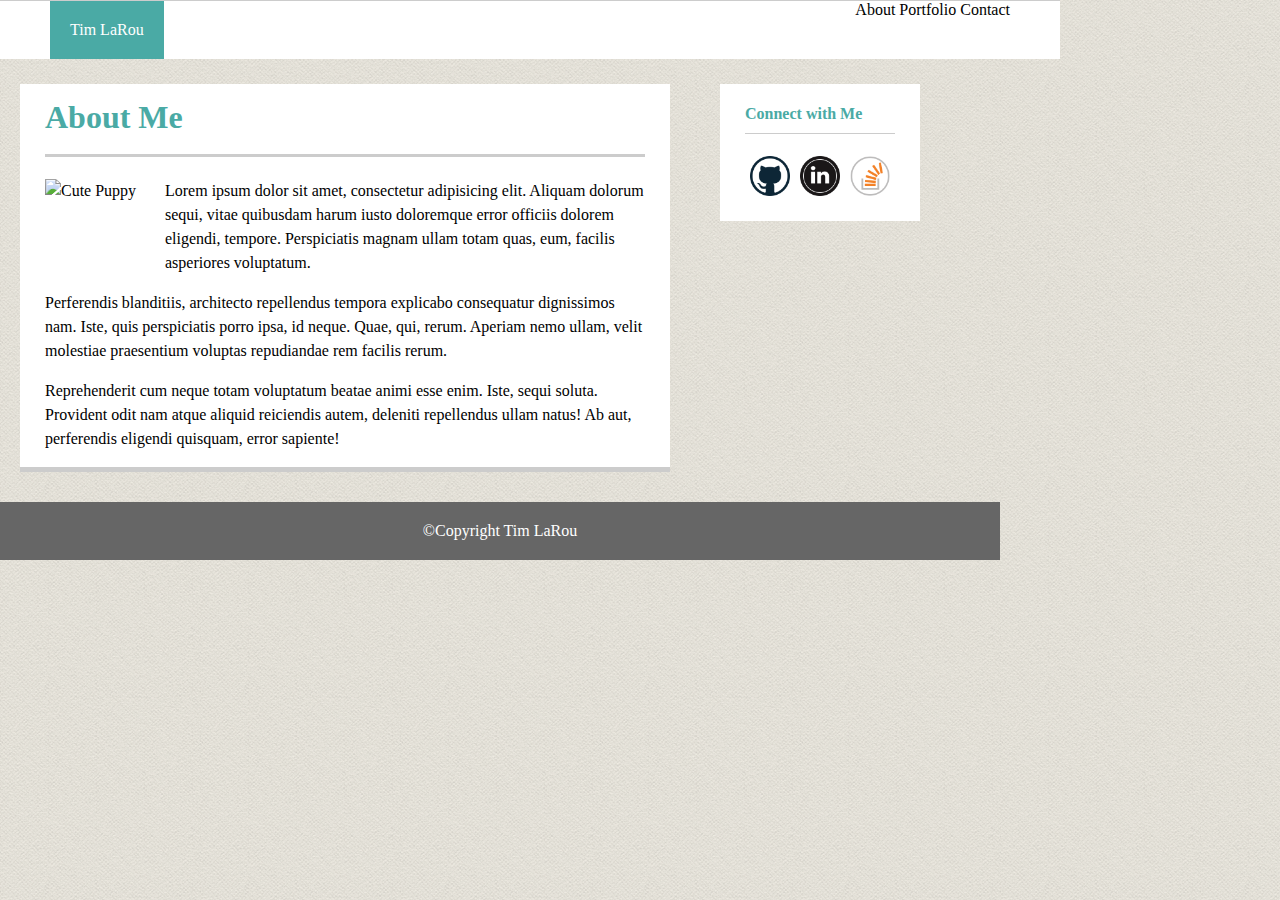
==== index.html @ 2a739854 "Adding webpage and assets" ====
<!DOCTYPE html>
<html lang="en">
<head>
	<meta charset="UTF-8">
	<title>Basic Portfolio</title>
	<link rel="stylesheet" type="text/css" href="assets/css/style.css">
</head>
<body>

<div id="top-section"> 
	<header>Tim LaRou</header>
	<nav class="nav-bar">
		About Portfolio Contact
	</nav>
</div>


<!-- <div class="Main-Sec"> -->

	<section class="about-box">
		<h1>About Me</h1>
		<article >
		<img class="profile-pic" src="https://upload.wikimedia.org/wikipedia/commons/4/47/American_Eskimo_Dog.jpg" alt="Cute Puppy">
	<!-- 		<h1>h1</h1>
			<h2>h2</h2>
			<h3>h3</h3> -->
			<p>Lorem ipsum dolor sit amet, consectetur adipisicing elit. Aliquam dolorum sequi, vitae quibusdam harum iusto doloremque error officiis dolorem eligendi, tempore. Perspiciatis magnam ullam totam quas, eum, facilis asperiores voluptatum.</p>
			<p>Perferendis blanditiis, architecto repellendus tempora explicabo consequatur dignissimos nam. Iste, quis perspiciatis porro ipsa, id neque. Quae, qui, rerum. Aperiam nemo ullam, velit molestiae praesentium voluptas repudiandae rem facilis rerum.</p>
			<p>Reprehenderit cum neque totam voluptatum beatae animi esse enim. Iste, sequi soluta. Provident odit nam atque aliquid reiciendis autem, deleniti repellendus ullam natus! Ab aut, perferendis eligendi quisquam, error sapiente!</p>
		</article>
	</section>

	<section class="aside-Box">
		<aside >
			<h4>Connect with Me</h4>
			<img class="link-img" src='assets/images/github.png' alt='github link'>
			<img class="link-img" src="assets/images/linkedin.png" alt='linkedin link'>
			<img class="link-img" src="assets/images/stackoverflow.png" alt='stackoverflow link'>
		</aside>
	</section>

<!-- </div>	 -->

<footer>&copy;Copyright Tim LaRou</footer>



</body>
</html>
---- assets/css/style.css ----
body { 
	background: url(../images/wov.png) repeat 0 0; 
	width: 960px;
	padding: 0;
	margin: 0;
}

header{
	padding: 20px 20px 20px 20px;
	float: left;
	background-color: #4aaaa5;
	color: white;

}

h1 {
	color: #4aaaa5;
	border-bottom: medium solid #cccccc ;
	padding-bottom: 25px;
}

h4 {
	color: #4aaaa5;
	border-bottom: thin solid #cccccc ;
	padding-bottom: 10px;
}

.link-img {
	float:left;
	height: 40px;
	width: 40px;
	margin: 0px 5px 25px;
}
.about-box {

	background-color: #ffffff;
	border-bottom: thick solid #cccccc ;
	float: left;
	line-height: 150%;
	margin: 0 20px 30px 20px;
	overflow: auto;
	padding: 0 25px 0 25px;
	width: 600px;


}
.aside-Box{
	float: left;
	padding: 0 25px 0 25px;
	margin: 0 30px 0 30px;
	background-color: #ffffff;
	
	width: 150px;
	overflow: auto;
}
footer {
	clear: both;
	padding: 20px 20px 20px 20px;
	float: left;
	background-color: #666666;
	color: white;
	width: 960px;
	text-align: center;
}
.nav-bar {
	float: right;
}


.profile-pic{
	float: left;
	width: 100px;
	height: 100px;
	margin-right: 20px;
}

#top-section {
	padding: 0 50px 0 50px;
	margin-bottom: 25px;
	background-color: #ffffff;
	border-top: thin solid #cccccc ;
	width: 960px;
	overflow: auto;

}
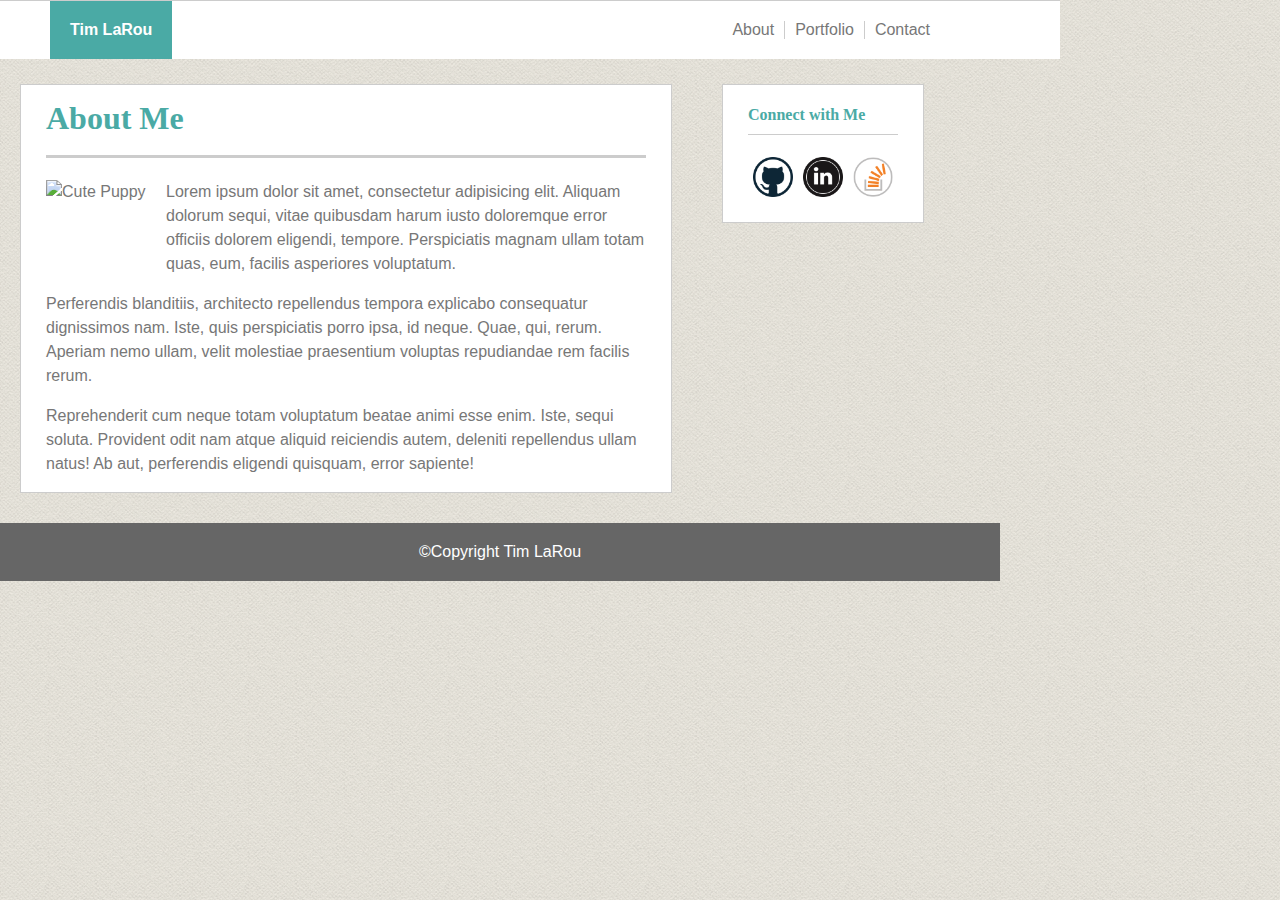
==== commit df2efb4c: "Updates to all pages" ====
--- a/index.html
+++ b/index.html
@@ -8,9 +8,15 @@
 <body>
 
 <div id="top-section"> 
-	<header>Tim LaRou</header>
-	<nav class="nav-bar">
-		About Portfolio Contact
+	<header><strong>Tim LaRou</strong></header>
+	<nav class="nav-bar nLeft">
+		<a href="index.html">About</a>
+	</nav>
+	<nav class="nav-bar nMid">
+		<a href="portfolio.html">Portfolio</a>
+	</nav>
+	<nav class="nav-bar nRight">
+		<a href="contact.html">Contact</a>
 	</nav>
 </div>
 
@@ -21,9 +27,7 @@
 		<h1>About Me</h1>
 		<article >
 		<img class="profile-pic" src="https://upload.wikimedia.org/wikipedia/commons/4/47/American_Eskimo_Dog.jpg" alt="Cute Puppy">
-	<!-- 		<h1>h1</h1>
-			<h2>h2</h2>
-			<h3>h3</h3> -->
+
 			<p>Lorem ipsum dolor sit amet, consectetur adipisicing elit. Aliquam dolorum sequi, vitae quibusdam harum iusto doloremque error officiis dolorem eligendi, tempore. Perspiciatis magnam ullam totam quas, eum, facilis asperiores voluptatum.</p>
 			<p>Perferendis blanditiis, architecto repellendus tempora explicabo consequatur dignissimos nam. Iste, quis perspiciatis porro ipsa, id neque. Quae, qui, rerum. Aperiam nemo ullam, velit molestiae praesentium voluptas repudiandae rem facilis rerum.</p>
 			<p>Reprehenderit cum neque totam voluptatum beatae animi esse enim. Iste, sequi soluta. Provident odit nam atque aliquid reiciendis autem, deleniti repellendus ullam natus! Ab aut, perferendis eligendi quisquam, error sapiente!</p>
@@ -33,9 +37,12 @@
 	<section class="aside-Box">
 		<aside >
 			<h4>Connect with Me</h4>
-			<img class="link-img" src='assets/images/github.png' alt='github link'>
-			<img class="link-img" src="assets/images/linkedin.png" alt='linkedin link'>
-			<img class="link-img" src="assets/images/stackoverflow.png" alt='stackoverflow link'>
+			<a href="https://github.com/Larou-Tim/" target="_blank">
+				<img class="link-img" src='assets/images/github.png' alt='github link'></a>
+			<a href="https://www.linkedin.com/" target="_blank">
+				<img class="link-img" src="assets/images/linkedin.png" alt='linkedin link'> </a>
+			<a href="http://stackoverflow.com/" target="_blank">
+				<img class="link-img" src="assets/images/stackoverflow.png" alt='stackoverflow link'> </a>
 		</aside>
 	</section>
 
--- a/assets/css/style.css
+++ b/assets/css/style.css
@@ -3,6 +3,8 @@
 	width: 960px;
 	padding: 0;
 	margin: 0;
+	font-family: 'Arial', 'Helvetica Neue', Helvetica, sans-serif;
+	color:#777777;
 }
 
 header{
@@ -12,7 +14,9 @@
 	color: white;
 
 }
-
+h1, h2, h3, h4 {
+	font-family:  'Georgia', Times, 'Times New Roman', serif;
+}
 h1 {
 	color: #4aaaa5;
 	border-bottom: medium solid #cccccc ;
@@ -34,7 +38,7 @@
 .about-box {
 
 	background-color: #ffffff;
-	border-bottom: thick solid #cccccc ;
+	border: thin solid #cccccc ;
 	float: left;
 	line-height: 150%;
 	margin: 0 20px 30px 20px;
@@ -42,9 +46,13 @@
 	padding: 0 25px 0 25px;
 	width: 600px;
 
-
+}
+a {
+	color:#777777;
+	text-decoration: none;
 }
 .aside-Box{
+	border: thin solid #cccccc ;
 	float: left;
 	padding: 0 25px 0 25px;
 	margin: 0 30px 0 30px;
@@ -63,7 +71,17 @@
 	text-align: center;
 }
 .nav-bar {
-	float: right;
+	float: left;
+	padding: 0px 10px 0px 10px;
+	margin: 20px 0 20px 0;
+}
+
+.nLeft {
+	margin-left: 550px;
+	border-right: thin solid #cccccc;
+}
+.nMid {
+	border-right: thin solid #cccccc;
 }
 
 
@@ -75,7 +93,7 @@
 }
 
 #top-section {
-	padding: 0 50px 0 50px;
+	padding: 0 50px 0;
 	margin-bottom: 25px;
 	background-color: #ffffff;
 	border-top: thin solid #cccccc ;
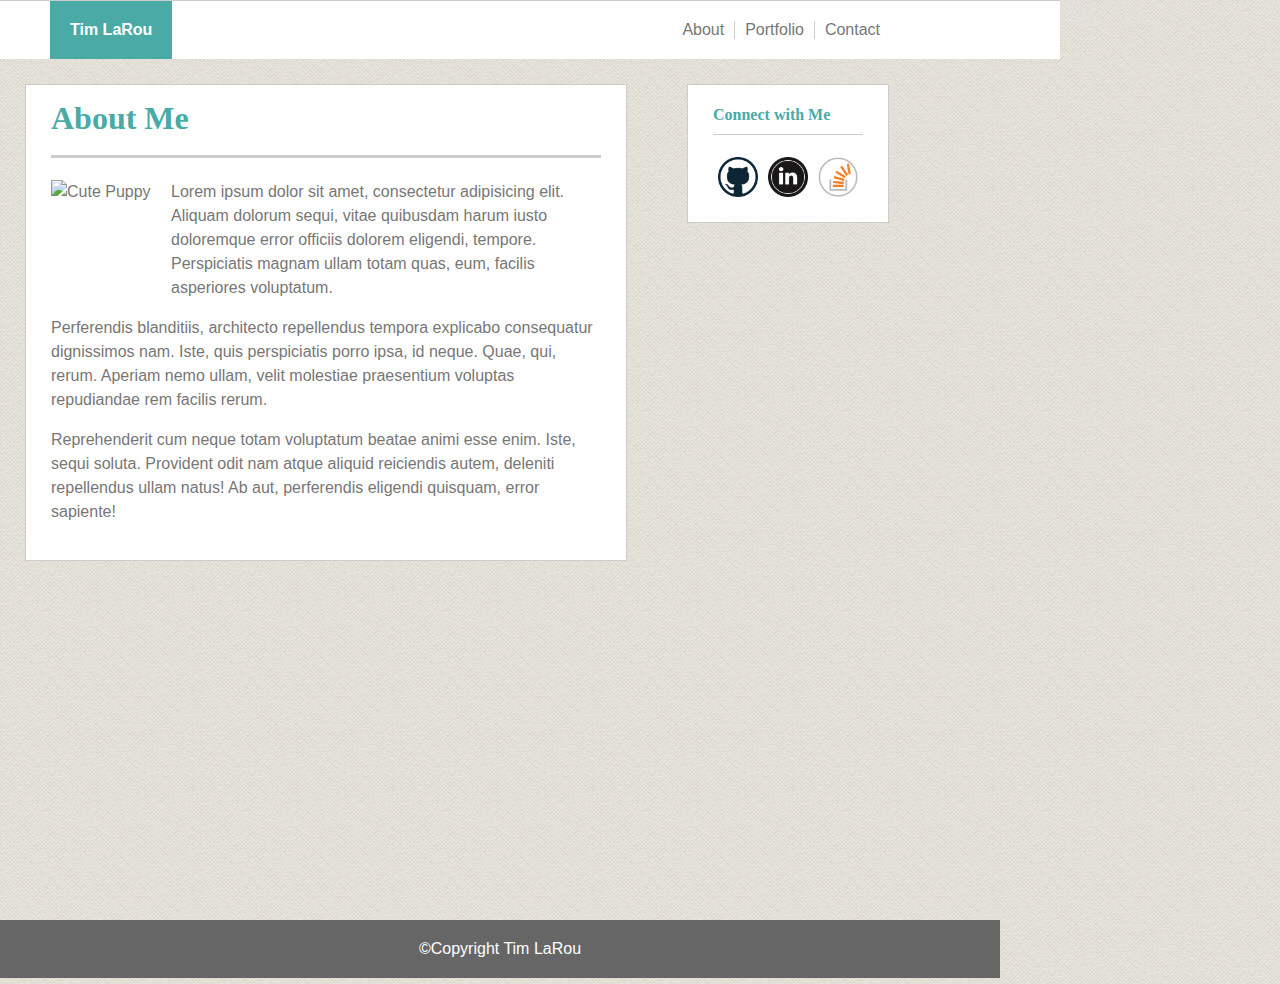
==== commit df0bf0d2: "Sticky footer" ====
--- a/index.html
+++ b/index.html
@@ -20,10 +20,8 @@
 	</nav>
 </div>
 
-
-<!-- <div class="Main-Sec"> -->
-
-	<section class="about-box">
+<div class="wrapper">
+	<section class="main-box">
 		<h1>About Me</h1>
 		<article >
 		<img class="profile-pic" src="https://upload.wikimedia.org/wikipedia/commons/4/47/American_Eskimo_Dog.jpg" alt="Cute Puppy">
@@ -45,11 +43,12 @@
 				<img class="link-img" src="assets/images/stackoverflow.png" alt='stackoverflow link'> </a>
 		</aside>
 	</section>
+	<div class="push"></div>
+</div>
 
-<!-- </div>	 -->
-
-<footer>&copy;Copyright Tim LaRou</footer>
-
+<div class="footer">	
+	<footer>&copy;Copyright Tim LaRou</footer>
+</div>
 
 
 </body>
--- a/assets/css/style.css
+++ b/assets/css/style.css
@@ -1,3 +1,7 @@
+/** {
+	margin: 0;
+}*/
+
 body { 
 	background: url(../images/wov.png) repeat 0 0; 
 	width: 960px;
@@ -35,16 +39,16 @@
 	width: 40px;
 	margin: 0px 5px 25px;
 }
-.about-box {
+.main-box {
 
 	background-color: #ffffff;
 	border: thin solid #cccccc ;
 	float: left;
 	line-height: 150%;
-	margin: 0 20px 30px 20px;
+	margin: 0 25px 30px 25px;
 	overflow: auto;
-	padding: 0 25px 0 25px;
-	width: 600px;
+	padding: 0 25px 20px 25px;
+	width: 550px;
 
 }
 a {
@@ -55,7 +59,7 @@
 	border: thin solid #cccccc ;
 	float: left;
 	padding: 0 25px 0 25px;
-	margin: 0 30px 0 30px;
+	margin: 0 35px 0 35px;
 	background-color: #ffffff;
 	
 	width: 150px;
@@ -67,7 +71,7 @@
 	float: left;
 	background-color: #666666;
 	color: white;
-	width: 960px;
+	width: 100%;
 	text-align: center;
 }
 .nav-bar {
@@ -77,7 +81,7 @@
 }
 
 .nLeft {
-	margin-left: 550px;
+	margin-left: 500px;
 	border-right: thin solid #cccccc;
 }
 .nMid {
@@ -97,7 +101,21 @@
 	margin-bottom: 25px;
 	background-color: #ffffff;
 	border-top: thin solid #cccccc ;
-	width: 960px;
+	width: 100%;
 	overflow: auto;
 
+}
+
+
+html, body {
+	height: 100%;
+}
+.wrapper {
+	min-height: 100%;
+	height: auto !important;
+	height: 100%;
+	margin: 0 auto -4em;
+}
+.footer, .push {
+	height: 4em;
 }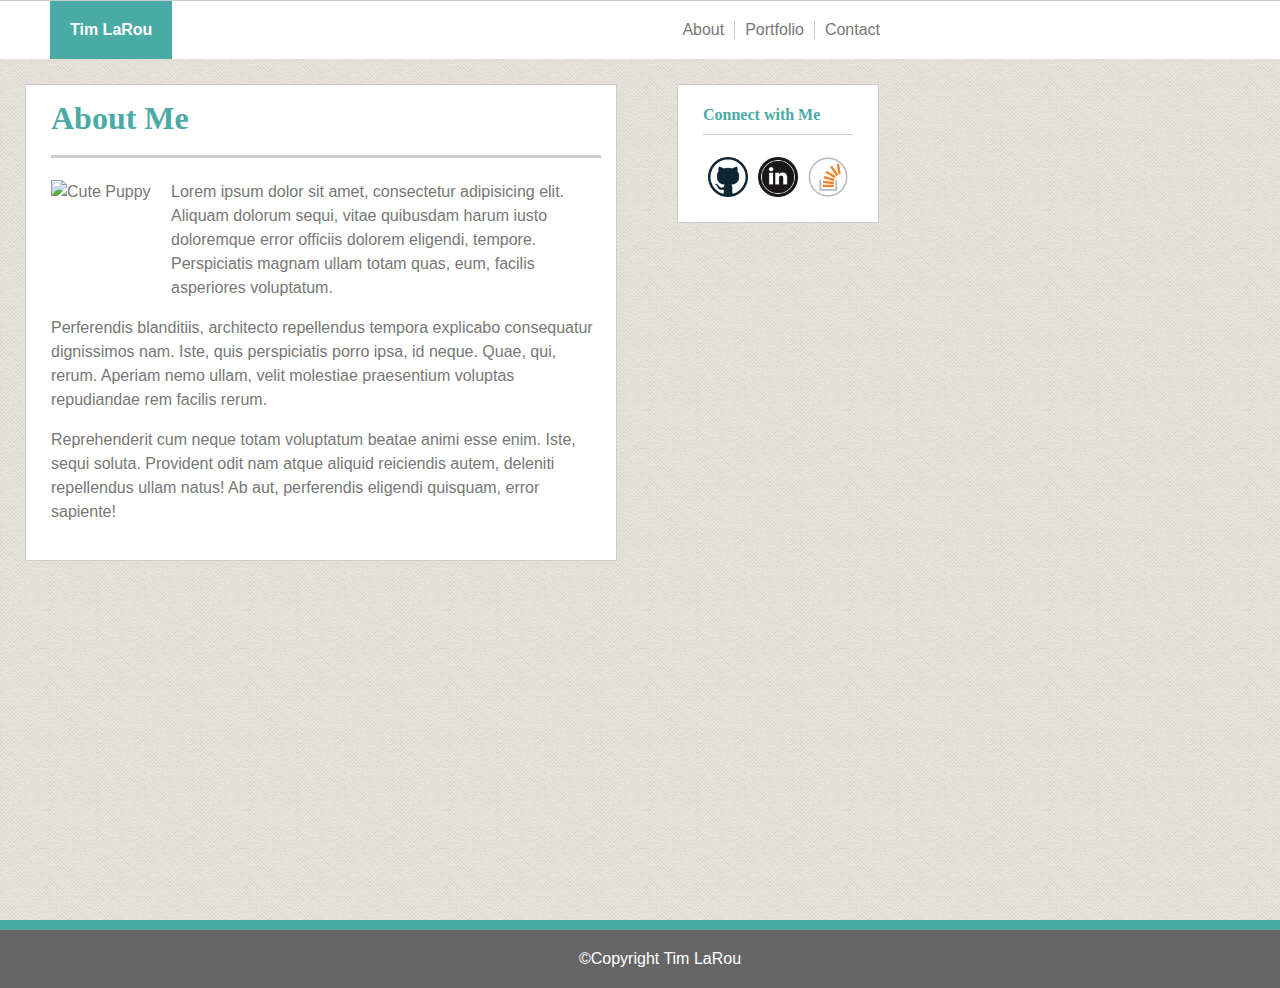
==== commit a64c9e28: "Tweaks for portfolio page" ====
--- a/index.html
+++ b/index.html
@@ -10,16 +10,15 @@
 <div id="top-section"> 
 	<header><strong>Tim LaRou</strong></header>
 	<nav class="nav-bar nLeft">
-		<a href="index.html">About</a>
+		<a class='header-link'  href="index.html">About</a>
 	</nav>
 	<nav class="nav-bar nMid">
-		<a href="portfolio.html">Portfolio</a>
+		<a class='header-link' href="portfolio.html">Portfolio</a>
 	</nav>
 	<nav class="nav-bar nRight">
-		<a href="contact.html">Contact</a>
+		<a class='header-link' href="contact.html">Contact</a>
 	</nav>
 </div>
-
 <div class="wrapper">
 	<section class="main-box">
 		<h1>About Me</h1>
--- a/assets/css/style.css
+++ b/assets/css/style.css
@@ -4,76 +4,51 @@
 
 body { 
 	background: url(../images/wov.png) repeat 0 0; 
-	width: 960px;
+	color:#777777;
+	font-family: 'Arial', 'Helvetica Neue', Helvetica, sans-serif;
+	margin: 0;
 	padding: 0;
-	margin: 0;
-	font-family: 'Arial', 'Helvetica Neue', Helvetica, sans-serif;
-	color:#777777;
+	/*width: 960px;*/
 }
 
 header{
-	padding: 20px 20px 20px 20px;
-	float: left;
 	background-color: #4aaaa5;
 	color: white;
+	float: left;
+	padding: 20px 20px 20px 20px;
 
 }
+
 h1, h2, h3, h4 {
 	font-family:  'Georgia', Times, 'Times New Roman', serif;
 }
+
 h1 {
+	border-bottom: medium solid #cccccc ;
 	color: #4aaaa5;
-	border-bottom: medium solid #cccccc ;
 	padding-bottom: 25px;
 }
 
 h4 {
+	border-bottom: thin solid #cccccc;
 	color: #4aaaa5;
-	border-bottom: thin solid #cccccc ;
 	padding-bottom: 10px;
 }
 
-.link-img {
-	float:left;
-	height: 40px;
-	width: 40px;
-	margin: 0px 5px 25px;
-}
-.main-box {
-
-	background-color: #ffffff;
-	border: thin solid #cccccc ;
-	float: left;
-	line-height: 150%;
-	margin: 0 25px 30px 25px;
-	overflow: auto;
-	padding: 0 25px 20px 25px;
-	width: 550px;
-
-}
-a {
+a.header-link {
 	color:#777777;
 	text-decoration: none;
 }
-.aside-Box{
-	border: thin solid #cccccc ;
-	float: left;
-	padding: 0 25px 0 25px;
-	margin: 0 35px 0 35px;
+
+#top-section {
 	background-color: #ffffff;
-	
-	width: 150px;
+	border-top: thin solid #cccccc;
+	margin-bottom: 25px;
+	padding: 0 50px 0;
 	overflow: auto;
+	width: 100%;
 }
-footer {
-	clear: both;
-	padding: 20px 20px 20px 20px;
-	float: left;
-	background-color: #666666;
-	color: white;
-	width: 100%;
-	text-align: center;
-}
+
 .nav-bar {
 	float: left;
 	padding: 0px 10px 0px 10px;
@@ -88,6 +63,16 @@
 	border-right: thin solid #cccccc;
 }
 
+.main-box {
+	background-color: #ffffff;
+	border: thin solid #cccccc ;
+	float: left;
+	line-height: 150%;
+	margin: 0 25px 30px 25px;
+	overflow: auto;
+	padding: 0 15px 20px 25px;
+	width: 550px;
+}
 
 .profile-pic{
 	float: left;
@@ -96,26 +81,74 @@
 	margin-right: 20px;
 }
 
-#top-section {
-	padding: 0 50px 0;
-	margin-bottom: 25px;
-	background-color: #ffffff;
-	border-top: thin solid #cccccc ;
-	width: 100%;
-	overflow: auto;
-
+.portfolio-img {
+	float: left;
+	width: 225px;
+	height: 200px;
+	margin: 0 20px 25px 20px;
 }
 
+.aside-Box{
+	background-color: #ffffff;
+	border: thin solid #cccccc ;
+	float: left;
+	margin: 0 35px 0 35px;
+	overflow: auto;
+	padding: 0 25px 0 25px;
+	width: 150px;
+	
+}
+
+.link-img {
+	float:left;
+	height: 40px;
+	margin: 0px 5px 25px;
+	width: 40px;
+}
 
 html, body {
 	height: 100%;
 }
+
 .wrapper {
-	min-height: 100%;
 	height: auto !important;
 	height: 100%;
+	min-height: 100%;
 	margin: 0 auto -4em;
 }
+
+footer {
+	background-color: #666666;
+	border-top: 10px solid #4aaaa5;
+	clear: both;
+	color: white;
+	float: left;
+	padding: 20px 20px 20px 20px;
+	text-align: center;
+	width: 100%;
+	
+}
+
 .footer, .push {
 	height: 4em;
-}+}
+
+
+.interior-images {
+        float: left;
+        display: inline-block;
+        position: relative;
+    }
+
+
+.banner {
+	color: white;
+	background-color: #4aaaa5;
+    width: 205px;
+    margin-left: 20px;
+	padding: 10px 10px 10px 10px;    
+    position: absolute;     
+    bottom:40px;
+    left:0;
+    text-align: center;
+     }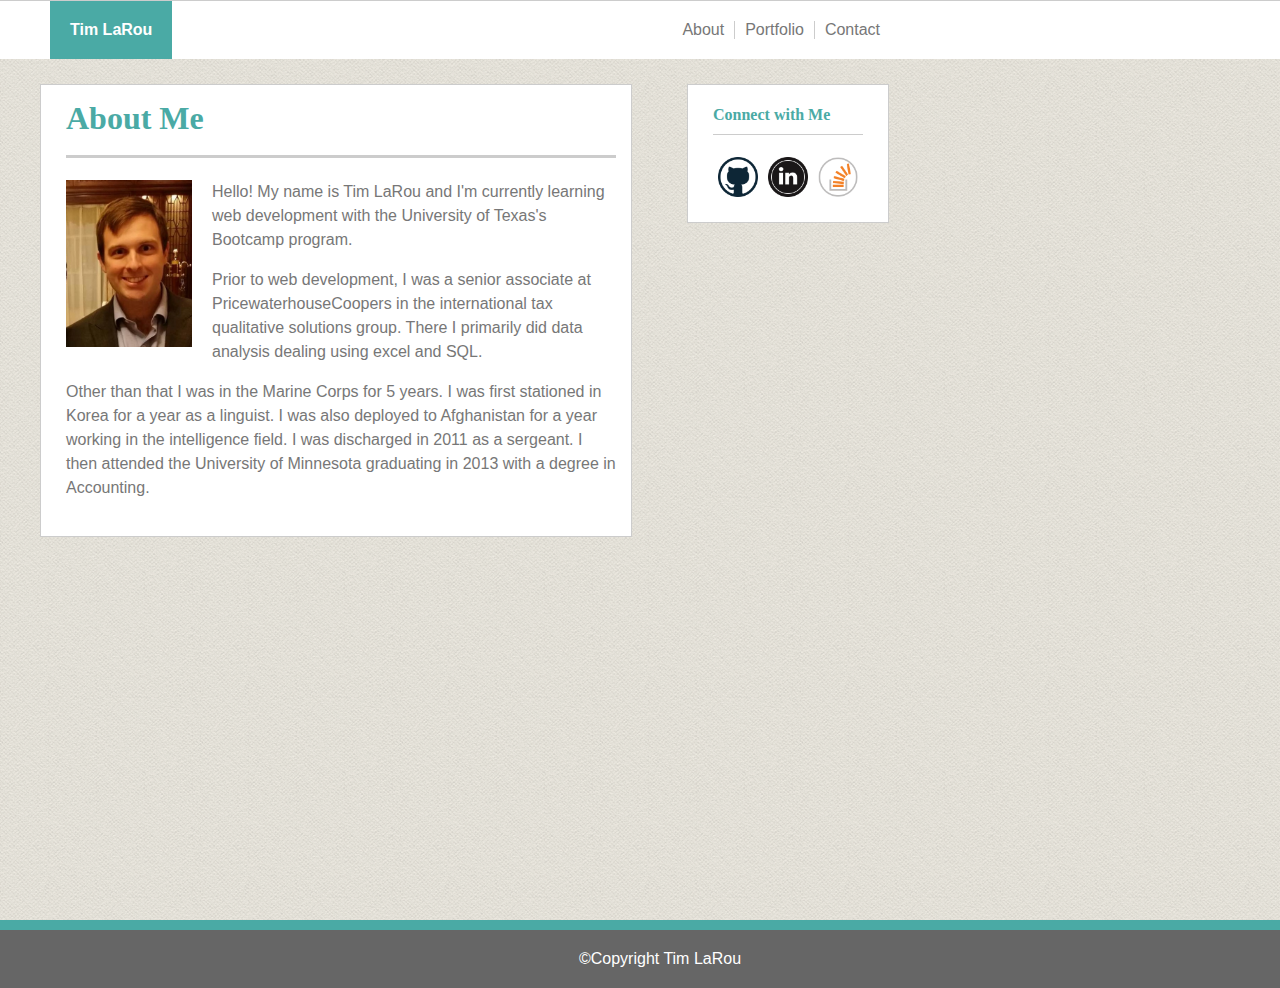
==== commit 50525b37: "Personal page" ====
--- a/index.html
+++ b/index.html
@@ -23,11 +23,12 @@
 	<section class="main-box">
 		<h1>About Me</h1>
 		<article >
-		<img class="profile-pic" src="https://upload.wikimedia.org/wikipedia/commons/4/47/American_Eskimo_Dog.jpg" alt="Cute Puppy">
+		<img class="profile-pic" src='assets/images/profile.jpg' alt='Picture of Tim'>
 
-			<p>Lorem ipsum dolor sit amet, consectetur adipisicing elit. Aliquam dolorum sequi, vitae quibusdam harum iusto doloremque error officiis dolorem eligendi, tempore. Perspiciatis magnam ullam totam quas, eum, facilis asperiores voluptatum.</p>
-			<p>Perferendis blanditiis, architecto repellendus tempora explicabo consequatur dignissimos nam. Iste, quis perspiciatis porro ipsa, id neque. Quae, qui, rerum. Aperiam nemo ullam, velit molestiae praesentium voluptas repudiandae rem facilis rerum.</p>
-			<p>Reprehenderit cum neque totam voluptatum beatae animi esse enim. Iste, sequi soluta. Provident odit nam atque aliquid reiciendis autem, deleniti repellendus ullam natus! Ab aut, perferendis eligendi quisquam, error sapiente!</p>
+			<p>Hello! My name is Tim LaRou and I'm currently learning web development with the University of Texas's Bootcamp program.</p>
+			<p>Prior to web development, I was a senior associate at PricewaterhouseCoopers in the international tax qualitative solutions group. There I primarily did data analysis dealing using excel and SQL.  </p>
+			<p>Other than that I was in the Marine Corps for 5 years.  I was first stationed in Korea for a year as a linguist. I was also deployed to Afghanistan for a year working in the intelligence field.  I was discharged in 2011 as a sergeant. I then attended the University of Minnesota graduating in 2013 with a degree in Accounting.  </p>
+
 		</article>
 	</section>
 
--- a/assets/css/style.css
+++ b/assets/css/style.css
@@ -68,7 +68,7 @@
 	border: thin solid #cccccc ;
 	float: left;
 	line-height: 150%;
-	margin: 0 25px 30px 25px;
+	margin: 0 20px 30px 40px;
 	overflow: auto;
 	padding: 0 15px 20px 25px;
 	width: 550px;
@@ -76,8 +76,8 @@
 
 .profile-pic{
 	float: left;
-	width: 100px;
-	height: 100px;
+	width: 126px;
+	height: 167px;
 	margin-right: 20px;
 }
 
@@ -86,6 +86,7 @@
 	width: 225px;
 	height: 200px;
 	margin: 0 20px 25px 20px;
+	border: thin solid #cccccc ;
 }
 
 .aside-Box{
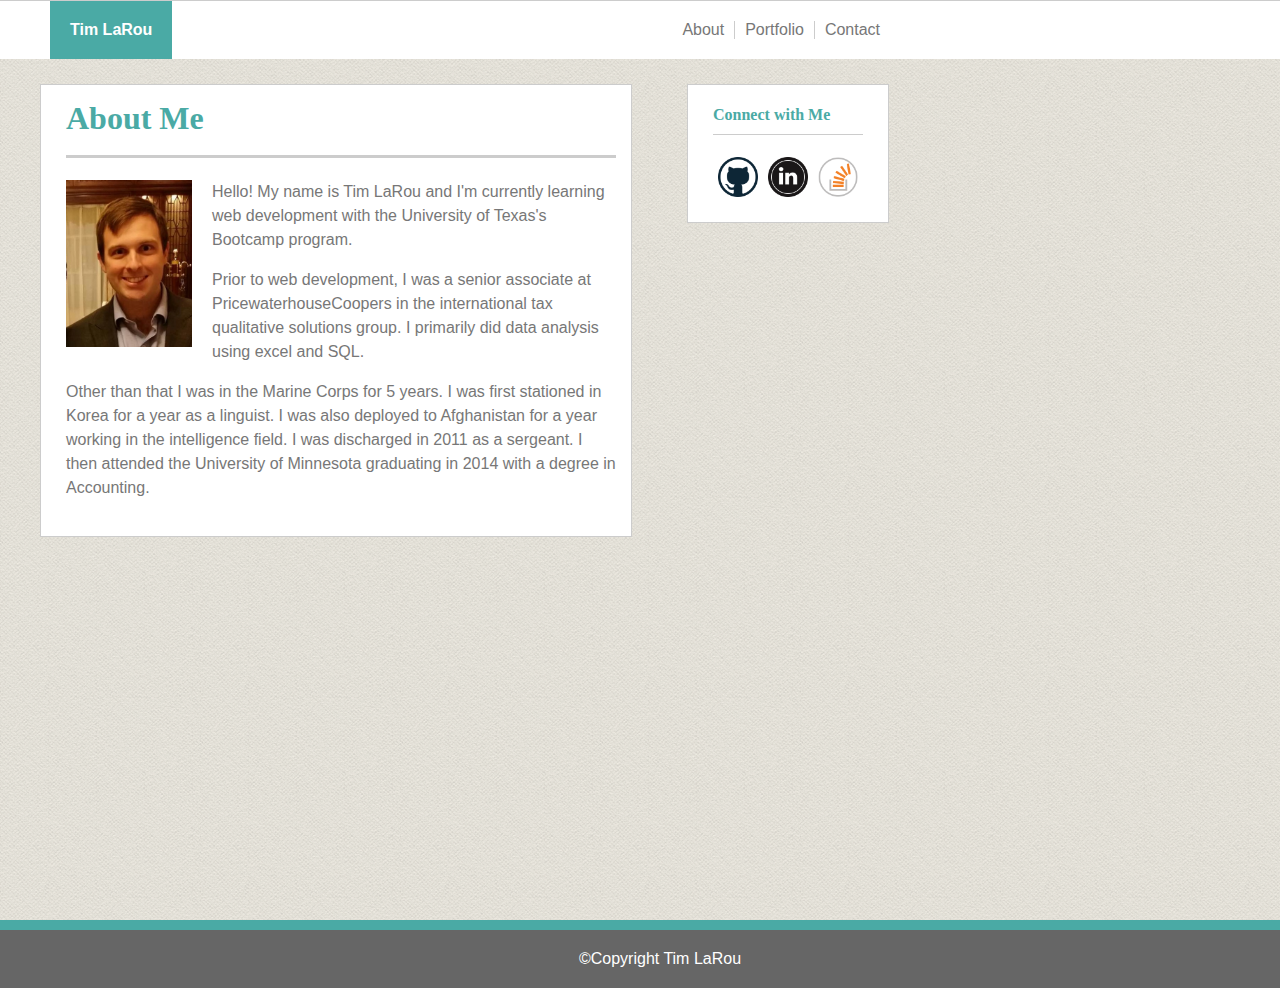
==== commit 40fc9e11: "Small tweaks" ====
--- a/index.html
+++ b/index.html
@@ -26,8 +26,8 @@
 		<img class="profile-pic" src='assets/images/profile.jpg' alt='Picture of Tim'>
 
 			<p>Hello! My name is Tim LaRou and I'm currently learning web development with the University of Texas's Bootcamp program.</p>
-			<p>Prior to web development, I was a senior associate at PricewaterhouseCoopers in the international tax qualitative solutions group. There I primarily did data analysis dealing using excel and SQL.  </p>
-			<p>Other than that I was in the Marine Corps for 5 years.  I was first stationed in Korea for a year as a linguist. I was also deployed to Afghanistan for a year working in the intelligence field.  I was discharged in 2011 as a sergeant. I then attended the University of Minnesota graduating in 2013 with a degree in Accounting.  </p>
+			<p>Prior to web development, I was a senior associate at PricewaterhouseCoopers in the international tax qualitative solutions group. I primarily did data analysis using excel and SQL.  </p>
+			<p>Other than that I was in the Marine Corps for 5 years.  I was first stationed in Korea for a year as a linguist. I was also deployed to Afghanistan for a year working in the intelligence field.  I was discharged in 2011 as a sergeant. I then attended the University of Minnesota graduating in 2014 with a degree in Accounting.  </p>
 
 		</article>
 	</section>
--- a/assets/css/style.css
+++ b/assets/css/style.css
@@ -1,7 +1,5 @@
-/** {
-	margin: 0;
-}*/
 
+/*Overall body of the website*/
 body { 
 	background: url(../images/wov.png) repeat 0 0; 
 	color:#777777;
@@ -11,12 +9,23 @@
 	/*width: 960px;*/
 }
 
+/*Header section that is only the name block*/
 header{
 	background-color: #4aaaa5;
 	color: white;
 	float: left;
 	padding: 20px 20px 20px 20px;
 
+}
+
+/*Header block that includes my name on left and navbar on right*/
+#top-section {
+	background-color: #ffffff;
+	border-top: thin solid #cccccc;
+	margin-bottom: 25px;
+	padding: 0 50px 0;
+	overflow: auto;
+	width: 100%;
 }
 
 h1, h2, h3, h4 {
@@ -35,26 +44,29 @@
 	padding-bottom: 10px;
 }
 
+/*make nav bar links gray and not ugly*/
 a.header-link {
 	color:#777777;
 	text-decoration: none;
 }
 
-#top-section {
-	background-color: #ffffff;
-	border-top: thin solid #cccccc;
-	margin-bottom: 25px;
-	padding: 0 50px 0;
-	overflow: auto;
-	width: 100%;
+/*wrapper is used for footer based on google search, is this actually needed?*/
+.wrapper {
+	height: auto !important;
+	height: 100%;
+	min-height: 100%;
+	margin: 0 auto -4em;
 }
 
+
+/*properties of nav bar elements*/
 .nav-bar {
 	float: left;
 	padding: 0px 10px 0px 10px;
 	margin: 20px 0 20px 0;
 }
 
+/*push the navbar to the right to align with the aside box*/
 .nLeft {
 	margin-left: 500px;
 	border-right: thin solid #cccccc;
@@ -63,23 +75,28 @@
 	border-right: thin solid #cccccc;
 }
 
+/*content box*/
 .main-box {
 	background-color: #ffffff;
-	border: thin solid #cccccc ;
+	border: thin solid #cccccc;
 	float: left;
 	line-height: 150%;
 	margin: 0 20px 30px 40px;
 	overflow: auto;
 	padding: 0 15px 20px 25px;
 	width: 550px;
+
 }
 
+/*my picture*/
 .profile-pic{
 	float: left;
 	width: 126px;
 	height: 167px;
 	margin-right: 20px;
 }
+
+/*images for each of the projects*/
 
 .portfolio-img {
 	float: left;
@@ -89,6 +106,7 @@
 	border: thin solid #cccccc ;
 }
 
+/*aside box that contains links to github...*/
 .aside-Box{
 	background-color: #ffffff;
 	border: thin solid #cccccc ;
@@ -100,6 +118,7 @@
 	
 }
 
+/*github links*/
 .link-img {
 	float:left;
 	height: 40px;
@@ -111,12 +130,7 @@
 	height: 100%;
 }
 
-.wrapper {
-	height: auto !important;
-	height: 100%;
-	min-height: 100%;
-	margin: 0 auto -4em;
-}
+
 
 footer {
 	background-color: #666666;
@@ -134,14 +148,14 @@
 	height: 4em;
 }
 
-
+/*for portfolio images*/
 .interior-images {
         float: left;
         display: inline-block;
         position: relative;
     }
 
-
+/*bannder thats ontop of portfolio images*/
 .banner {
 	color: white;
 	background-color: #4aaaa5;
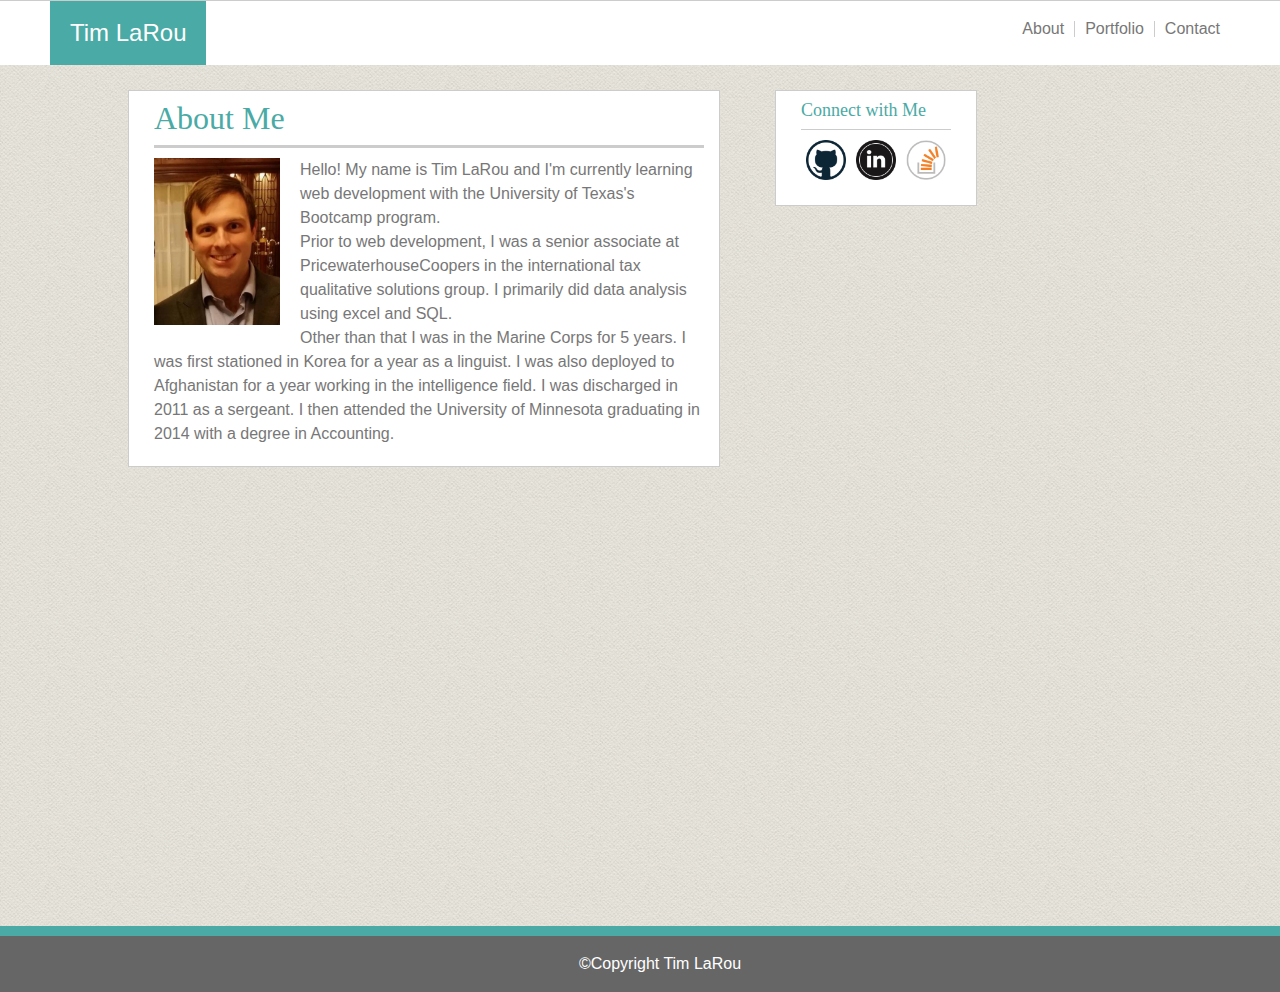
==== commit 09c7c970: "updated margins" ====
--- a/index.html
+++ b/index.html
@@ -3,23 +3,28 @@
 <head>
 	<meta charset="UTF-8">
 	<title>Basic Portfolio</title>
+	<link rel="stylesheet" type="text/css" href="assets/css/reset.css">
 	<link rel="stylesheet" type="text/css" href="assets/css/style.css">
 </head>
 <body>
 
 <div id="top-section"> 
 	<header><strong>Tim LaRou</strong></header>
-	<nav class="nav-bar nLeft">
-		<a class='header-link'  href="index.html">About</a>
+	<nav class="nav-bar nRight">
+		<a class='header-link' href="contact.html">Contact</a>
 	</nav>
+
+
 	<nav class="nav-bar nMid">
 		<a class='header-link' href="portfolio.html">Portfolio</a>
 	</nav>
-	<nav class="nav-bar nRight">
-		<a class='header-link' href="contact.html">Contact</a>
+
+		<nav class="nav-bar nLeft">
+		<a class='header-link'  href="index.html">About</a>
 	</nav>
+
 </div>
-<div class="wrapper">
+<div class="wrapper" id="my-div">
 	<section class="main-box">
 		<h1>About Me</h1>
 		<article >
--- a/assets/css/style.css
+++ b/assets/css/style.css
@@ -14,6 +14,7 @@
 	background-color: #4aaaa5;
 	color: white;
 	float: left;
+	font-size:24px;
 	padding: 20px 20px 20px 20px;
 
 }
@@ -33,19 +34,33 @@
 }
 
 h1 {
+	font-size: 32px;
 	border-bottom: medium solid #cccccc ;
 	color: #4aaaa5;
-	padding-bottom: 25px;
+	padding-bottom: 15px;
+	margin-top: 15px;
 }
 
 h4 {
 	border-bottom: thin solid #cccccc;
 	color: #4aaaa5;
 	padding-bottom: 10px;
+	margin-top: 10px;
+	font-size: 18px;
 }
 
+#my-div{
+  /*//For center align*/
+  margin-left: auto;
+  margin-right: auto;
+  /*// For grow & shrink as per screen size change values as per your requirements*/
+  width: 80%;
+  height: 50%;
+}
+
+
 /*make nav bar links gray and not ugly*/
-a.header-link {
+.header-link {
 	color:#777777;
 	text-decoration: none;
 }
@@ -61,18 +76,18 @@
 
 /*properties of nav bar elements*/
 .nav-bar {
-	float: left;
+	float: right;
 	padding: 0px 10px 0px 10px;
 	margin: 20px 0 20px 0;
 }
 
-/*push the navbar to the right to align with the aside box*/
-.nLeft {
-	margin-left: 500px;
-	border-right: thin solid #cccccc;
+
+.nRight {
+	margin-right: 100px;
 }
 .nMid {
 	border-right: thin solid #cccccc;
+	border-left: thin solid #cccccc;
 }
 
 /*content box*/
@@ -81,11 +96,14 @@
 	border: thin solid #cccccc;
 	float: left;
 	line-height: 150%;
-	margin: 0 20px 30px 40px;
+	margin: 0 20px 30px 0;
 	overflow: auto;
 	padding: 0 15px 20px 25px;
 	width: 550px;
 
+}
+article {
+	margin-top: 10px;
 }
 
 /*my picture*/
@@ -94,6 +112,7 @@
 	width: 126px;
 	height: 167px;
 	margin-right: 20px;
+	margin-bottom: 10px;
 }
 
 /*images for each of the projects*/
@@ -122,7 +141,7 @@
 .link-img {
 	float:left;
 	height: 40px;
-	margin: 0px 5px 25px;
+	margin: 10px 5px 25px;
 	width: 40px;
 }
 
@@ -153,6 +172,7 @@
         float: left;
         display: inline-block;
         position: relative;
+
     }
 
 /*bannder thats ontop of portfolio images*/
